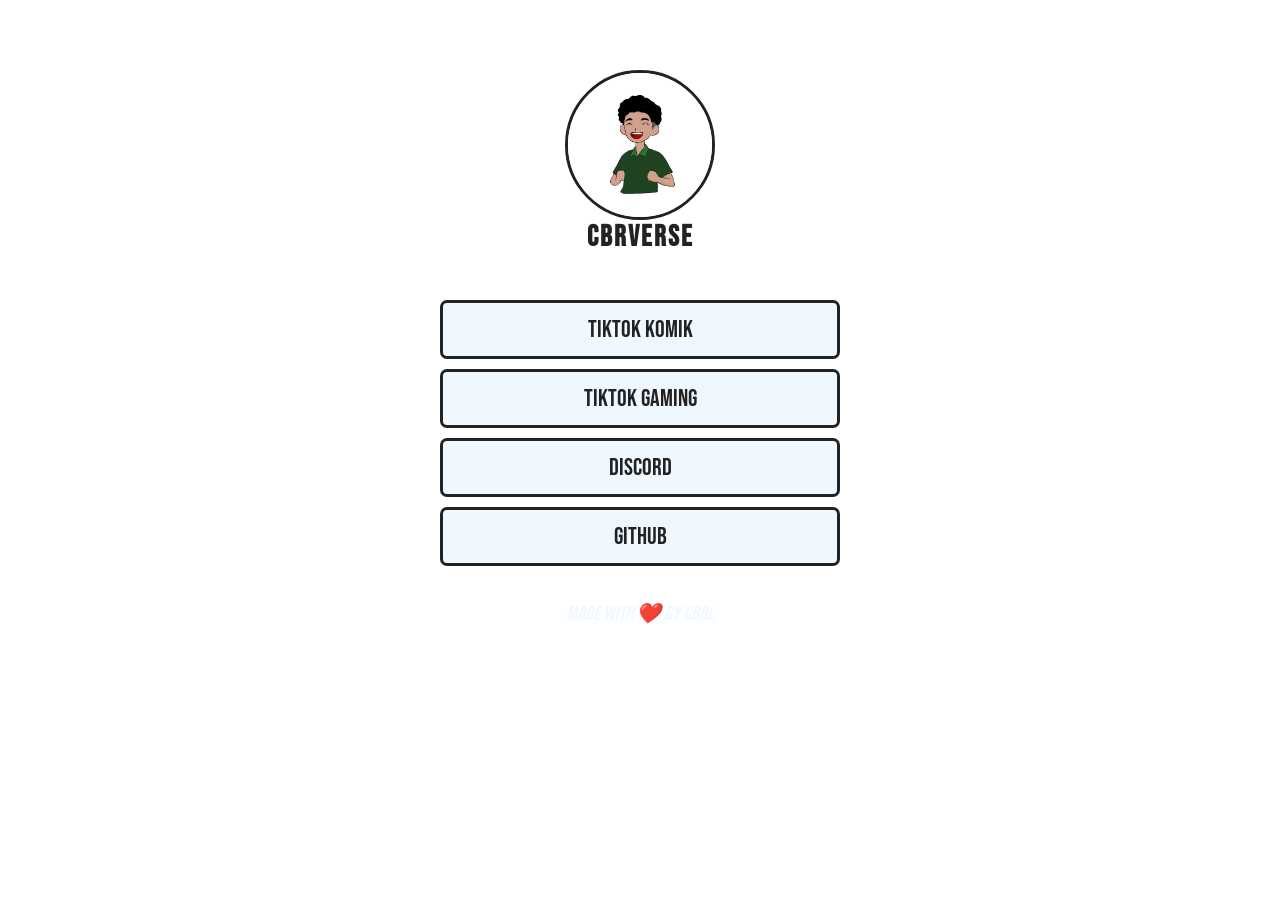
==== index.html @ 89800187 "Upload awal proyek linktree" ====
<!DOCTYPE html>
<html lang="en">
  <head>
    <meta charset="UTF-8" />
    <meta name="viewport" content="width=device-width, initial-scale=1.0" />
    <title>Linktree</title>

    <!-- link css -->
    <link rel="stylesheet" href="sytle.css" />

    <!-- link font -->
    <link rel="preconnect" href="https://fonts.googleapis.com" />
    <link rel="preconnect" href="https://fonts.gstatic.com" crossorigin />
    <link href="https://fonts.googleapis.com/css2?family=Bebas+Neue&family=Ubuntu:wght@300;400;700&display=swap" rel="stylesheet" />

    <!-- link animasi -->
    <link rel="stylesheet" href="https://cdnjs.cloudflare.com/ajax/libs/animate.css/4.1.1/animate.min.css" />
  </head>

  <body>
    <!-- background video -->
    <video autoplay muted loop playsinline id="bg-video">
      <source src="images/black-cat-watching-sky-moewalls-com.mp4" type="video/mp4" />
    </video>

    <div class="custom-container animate__animated animate__zoomIn">
      <!-- profile picture start -->
      <div class="profile">
        <img src="images/pp.jpeg" alt="foto" class="animate__animated animate__bounce" />
        <p>CBRVerse</p>
      </div>
      <!-- profile picture end -->

      <!-- link tree button start-->
      <div class="link">
        <!-- Tombol tiktok komik-->
        <a href="https://www.tiktok.com/@cbrmotion?is_from_webapp=1&sender_device=pc" target="_blank" class="link-button animate__animated animate__fadeInDown animate__delay-0.5s">
          <span class="link-text">Tiktok komik</span>
        </a>
        <!-- Tombol tiktok game-->
        <a href="https://www.tiktok.com/@cbrplayz?is_from_webapp=1&sender_device=pc" target="_blank" class="link-button animate__animated animate__fadeInDown animate__delay-1s">
          <span class="link-text">Tiktok Gaming</span>
        </a>
        <!-- Tombol link discord -->
        <a href="https://discord.gg/T9RF4zZB" target="_blank" class="link-button animate__animated animate__fadeInDown animate__delay-1s">
          <span class="link-text">Discord</span>
        </a>

        <!-- Tombol GitHub biasa -->
        <a href="https://github.com/F-CBRL" target="_blank" class="link-button animate__animated animate__fadeInDown animate__delay-2s">
          <span class="link-text">github</span>
        </a>
      </div>
      <!-- link tree end -->

      <!-- footer -->
      <div class="footer animate__animated animate__fadeInDown animate__delay-3s">
        <i>Made with ❤️ by CBRL</i>
      </div>
      <!-- footer end -->
    </div>
  </body>
</html>
---- sytle.css ----
* {
  margin: 0;
  padding: 0;
  box-sizing: border-box;
}

html, body {
  font-family: "Bebas Neue", sans-serif;
  font-weight: 400;
  font-style: normal;
  overflow-x: hidden;
  max-width: 100vw;
}

.custom-container {
  max-width: 100%;
  /* height: 100vh; */
  margin: auto;
  background-position: center;
  background-size: cover;
  background-attachment: fixed;
}

.profile {
  display: flex;
  flex-direction: column;
  align-items: center;
  justify-content: center;
  padding: 20px;
  padding-top: 70px;
}

.profile > img {
  width: 150px;
  height: 150px;
  border: 3px solid #222;
  border-radius: 100%;
}

.profile > p {
  font-size: 1.8em;
  font-weight: 900;
  letter-spacing: 2px;
  color: #222;
  text-transform: capitalize;
  text-align: center;
}

.link {
  justify-content: center;
  display: flex;
  flex-direction: column;
  padding: 20px;
}

.link > a {
  text-decoration: none;
  color: #222;
  font-size: 24px;
  text-align: center;
  border: 3px solid #222;
  border-radius: 7px;
  background-color: aliceblue;
  margin: 5px auto;
  padding: 10px;
  transition: all 0.3s ease;
  max-width: 400px;
  width: 100%;  
}

.link > a:hover {
  background-color: antiquewhite;
  transform: scale(1.05);
}

.link-button {
  display: flex;
  justify-content: center;
  align-items: center;
  position: relative;
  padding: 10px 40px;
  text-decoration: none;
  background-color: #f0f0f0;
  border-radius: 8px;
  margin: 8px auto;
  color: #000;
  max-width: 400px;
  width: 100%;
}

.link-text {
  font-size: 24px;
  font-weight: 500;
  text-align: center;
  flex: none;
}

.footer {
  /* position: fixed; */
  bottom: 0;
  width: 100%;
  text-align: center;
  padding: 10px 0;
}

.footer > i {
  color: aliceblue;
  font-size: 20px;
}

@media screen and (max-width: 480px) {
  .custom-container {
    height: 100vh;
    background-size: cover;
    background-attachment: fixed;
  }

  .profile > img {
    width: 100px;
    height: 100px;
  }

  .profile > p {
    font-size: 1.5em;
  }

  .link > a {
    font-size: 18px;
    padding: 8px;
    margin: 5px auto;
  }

  .footer > i {
    font-size: 16px;
  }
}

@media screen and (min-width: 769px) {
  .link > a {
    font-size: 22px;
    padding: 12px;
  }
}

#bg-video {
  position: fixed;
  top: 0;
  left: 0;
  width: 100%;
  height: 100%;
  object-fit: cover;
  z-index: -1;
}
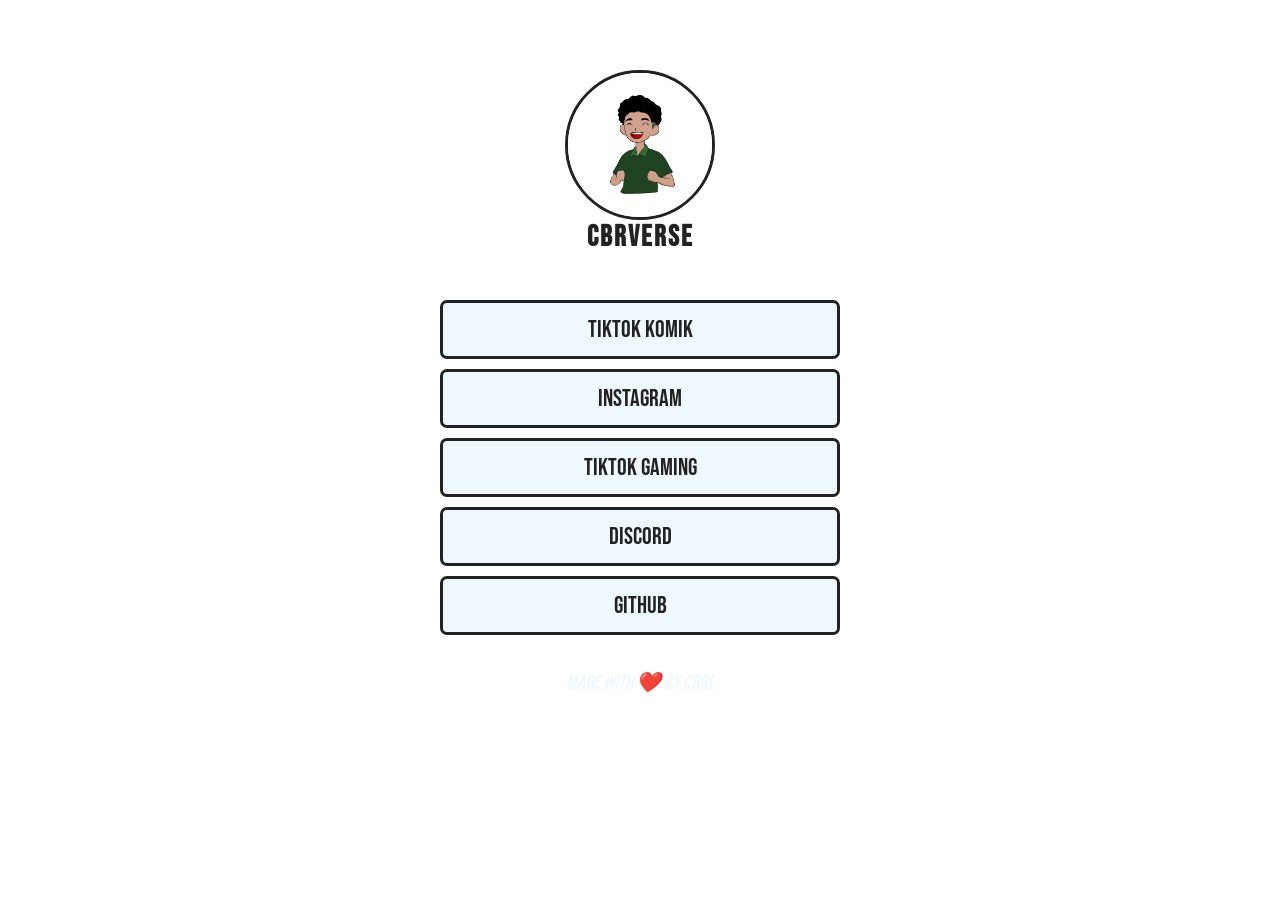
==== commit ff845556: "instagram" ====
--- a/index.html
+++ b/index.html
@@ -37,24 +37,27 @@
         <a href="https://www.tiktok.com/@cbrmotion?is_from_webapp=1&sender_device=pc" target="_blank" class="link-button animate__animated animate__fadeInDown animate__delay-0.5s">
           <span class="link-text">Tiktok komik</span>
         </a>
+        <a href="https://www.instagram.com/cbrmotion/" target="_blank" class="link-button animate__animated animate__fadeInDown animate__delay-1s">
+          <span class="link-text">Instagram</span>
+        </a>
         <!-- Tombol tiktok game-->
-        <a href="https://www.tiktok.com/@cbrplayz?is_from_webapp=1&sender_device=pc" target="_blank" class="link-button animate__animated animate__fadeInDown animate__delay-1s">
+        <a href="https://www.tiktok.com/@cbrplayz?is_from_webapp=1&sender_device=pc" target="_blank" class="link-button animate__animated animate__fadeInDown animate__delay-2s">
           <span class="link-text">Tiktok Gaming</span>
         </a>
         <!-- Tombol link discord -->
-        <a href="https://discord.gg/T9RF4zZB" target="_blank" class="link-button animate__animated animate__fadeInDown animate__delay-1s">
+        <a href="https://discord.gg/T9RF4zZB" target="_blank" class="link-button animate__animated animate__fadeInDown animate__delay-3s">
           <span class="link-text">Discord</span>
         </a>
 
         <!-- Tombol GitHub biasa -->
-        <a href="https://github.com/F-CBRL" target="_blank" class="link-button animate__animated animate__fadeInDown animate__delay-2s">
+        <a href="https://github.com/F-CBRL" target="_blank" class="link-button animate__animated animate__fadeInDown animate__delay-4s">
           <span class="link-text">github</span>
         </a>
       </div>
       <!-- link tree end -->
 
       <!-- footer -->
-      <div class="footer animate__animated animate__fadeInDown animate__delay-3s">
+      <div class="footer animate__animated animate__fadeInDown animate__delay-5s">
         <i>Made with ❤️ by CBRL</i>
       </div>
       <!-- footer end -->
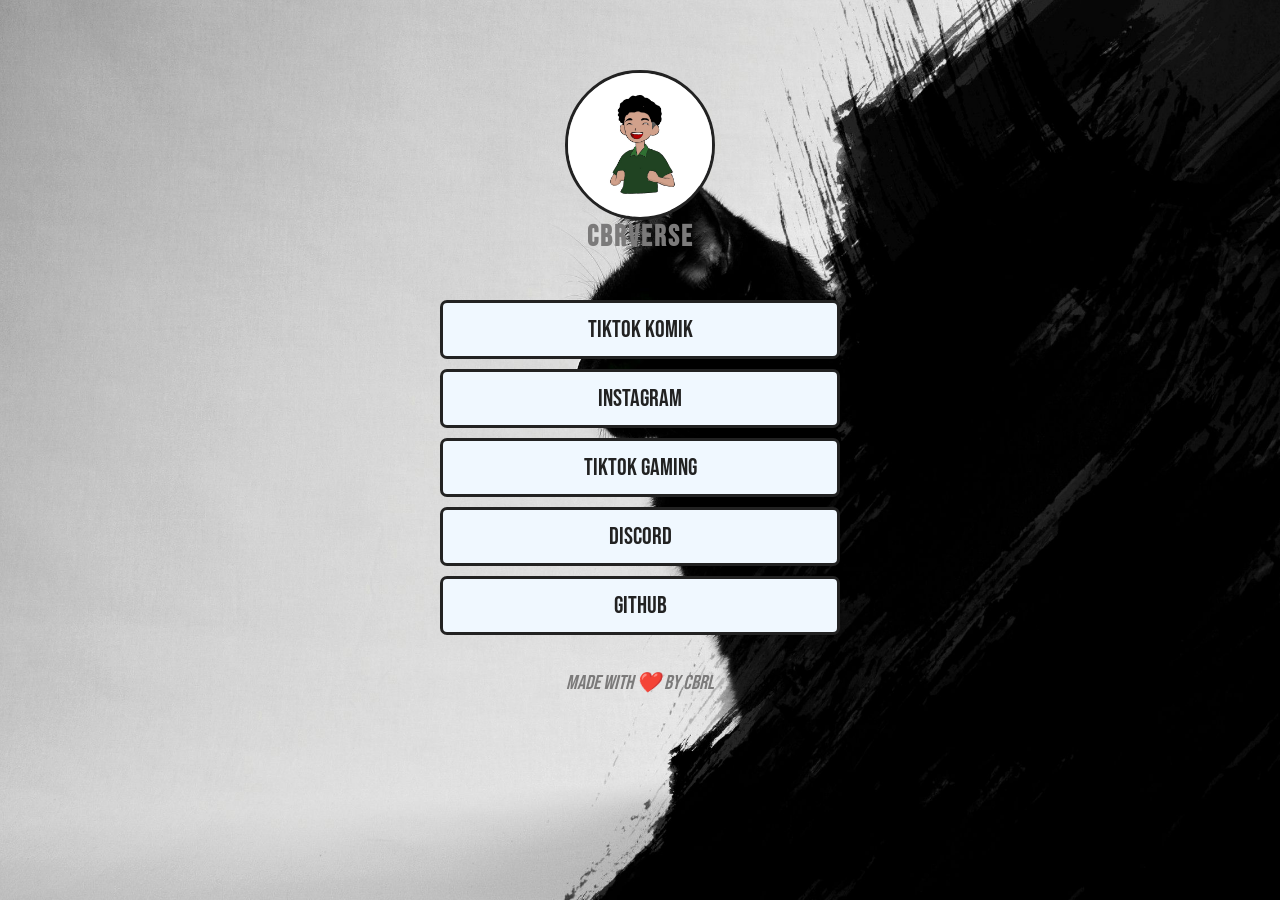
==== commit 68a084f3: "background" ====
--- a/index.html
+++ b/index.html
@@ -18,11 +18,6 @@
   </head>
 
   <body>
-    <!-- background video -->
-    <video autoplay muted loop playsinline id="bg-video">
-      <source src="images/black-cat-watching-sky-moewalls-com.mp4" type="video/mp4" />
-    </video>
-
     <div class="custom-container animate__animated animate__zoomIn">
       <!-- profile picture start -->
       <div class="profile">
@@ -45,7 +40,7 @@
           <span class="link-text">Tiktok Gaming</span>
         </a>
         <!-- Tombol link discord -->
-        <a href="https://discord.gg/T9RF4zZB" target="_blank" class="link-button animate__animated animate__fadeInDown animate__delay-3s">
+        <a href="https://discord.gg/CYMt7bgy" target="_blank" class="link-button animate__animated animate__fadeInDown animate__delay-3s">
           <span class="link-text">Discord</span>
         </a>
 
--- a/sytle.css
+++ b/sytle.css
@@ -10,7 +10,13 @@
   font-style: normal;
   overflow-x: hidden;
   max-width: 100vw;
+  background-image: url('images/cat.jpg'); /* Ganti dengan file gambar kamu */
+  background-size: cover;
+  background-position: center;
+  background-repeat: no-repeat;
+  background-attachment: fixed;
 }
+
 
 .custom-container {
   max-width: 100%;
@@ -41,7 +47,7 @@
   font-size: 1.8em;
   font-weight: 900;
   letter-spacing: 2px;
-  color: #222;
+  color: #7b7a7a;
   text-transform: capitalize;
   text-align: center;
 }
@@ -104,7 +110,7 @@
 }
 
 .footer > i {
-  color: aliceblue;
+  color: #7b7a7a;
   font-size: 20px;
 }
 
@@ -142,12 +148,3 @@
   }
 }
 
-#bg-video {
-  position: fixed;
-  top: 0;
-  left: 0;
-  width: 100%;
-  height: 100%;
-  object-fit: cover;
-  z-index: -1;
-}
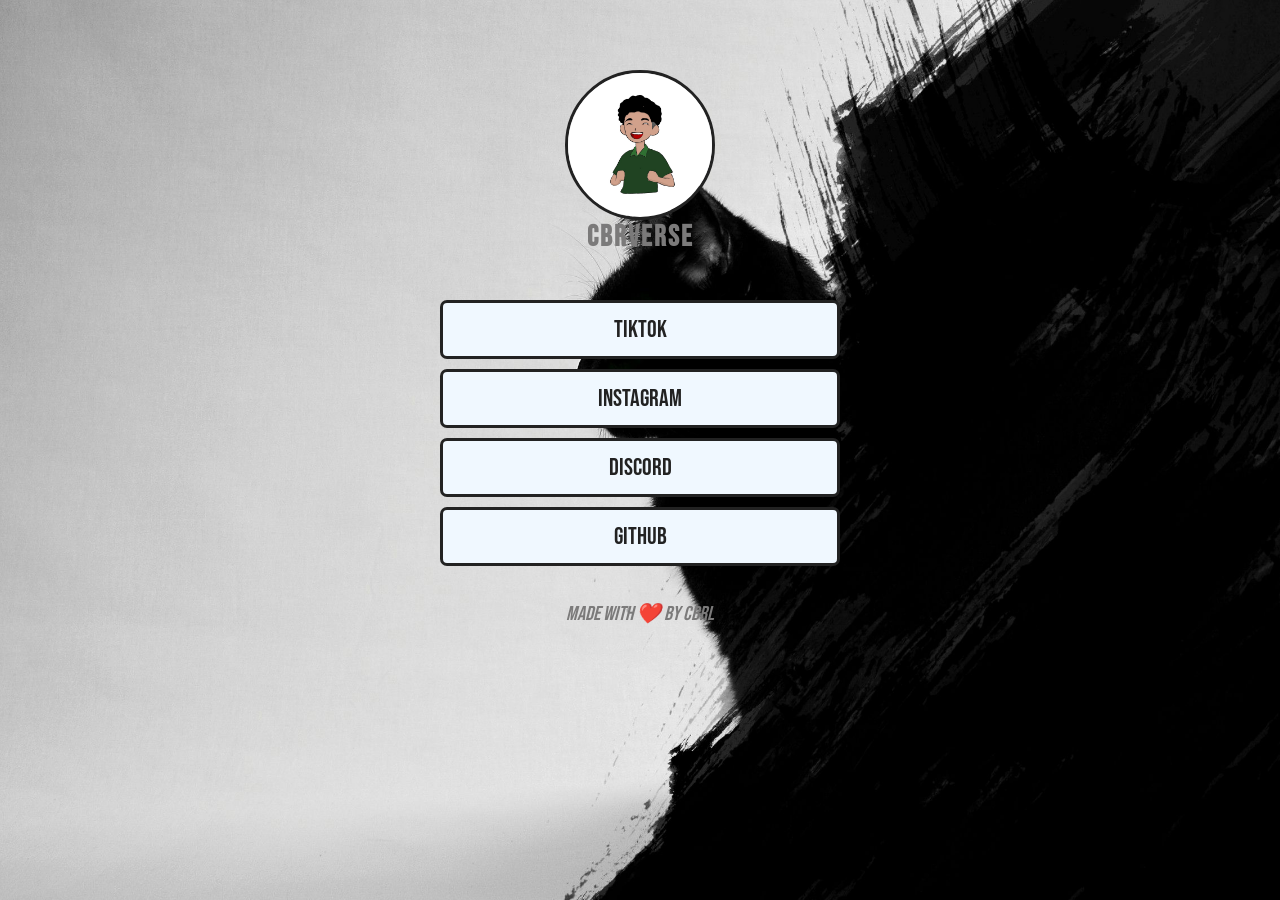
==== commit 077903a9: "new" ====
--- a/index.html
+++ b/index.html
@@ -30,14 +30,10 @@
       <div class="link">
         <!-- Tombol tiktok komik-->
         <a href="https://www.tiktok.com/@cbrmotion?is_from_webapp=1&sender_device=pc" target="_blank" class="link-button animate__animated animate__fadeInDown animate__delay-0.5s">
-          <span class="link-text">Tiktok komik</span>
+          <span class="link-text">Tiktok</span>
         </a>
         <a href="https://www.instagram.com/cbrmotion/" target="_blank" class="link-button animate__animated animate__fadeInDown animate__delay-1s">
           <span class="link-text">Instagram</span>
-        </a>
-        <!-- Tombol tiktok game-->
-        <a href="https://www.tiktok.com/@cbrplayz?is_from_webapp=1&sender_device=pc" target="_blank" class="link-button animate__animated animate__fadeInDown animate__delay-2s">
-          <span class="link-text">Tiktok Gaming</span>
         </a>
         <!-- Tombol link discord -->
         <a href="https://discord.gg/CYMt7bgy" target="_blank" class="link-button animate__animated animate__fadeInDown animate__delay-3s">
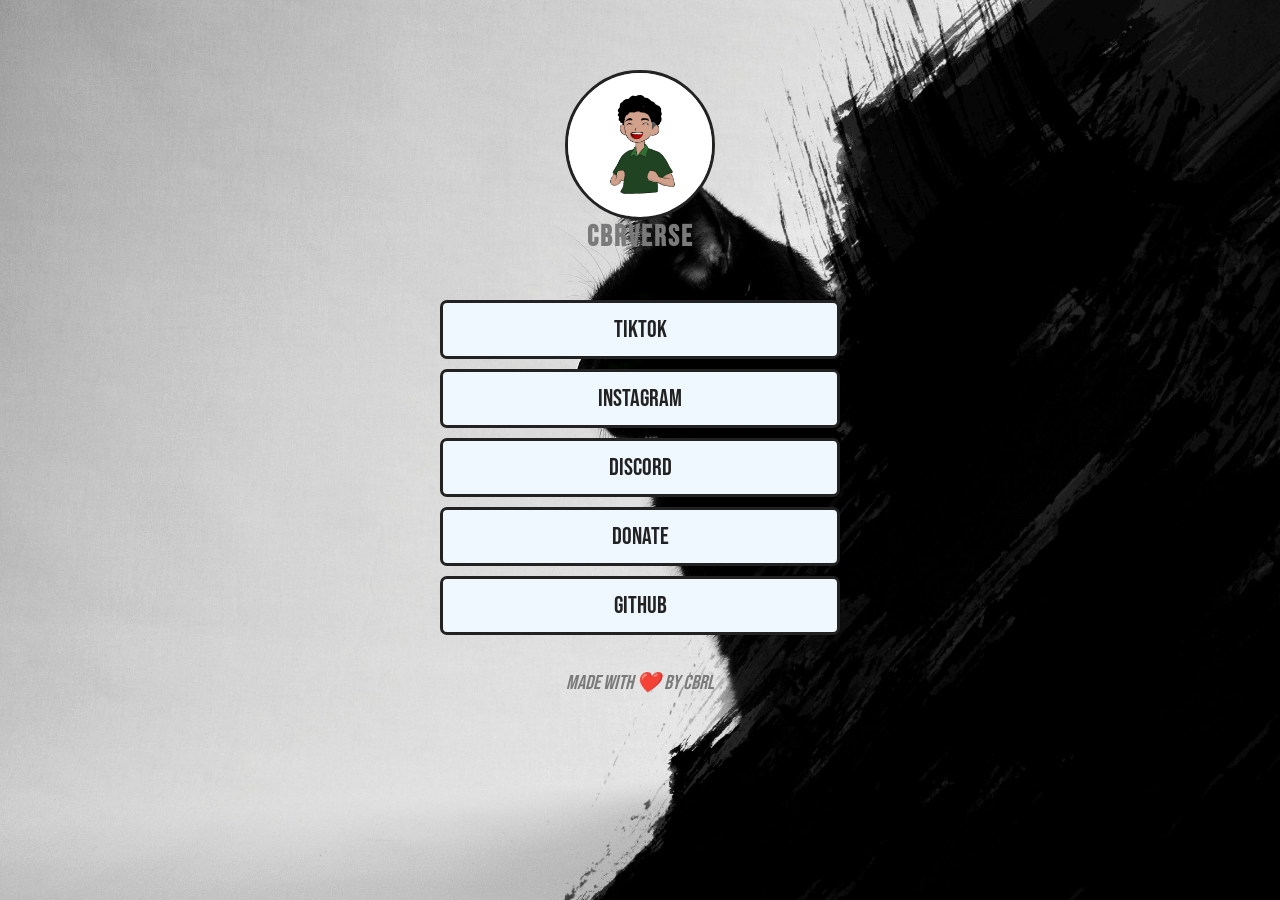
==== commit c22f8c89: "tambah_link" ====
--- a/index.html
+++ b/index.html
@@ -36,8 +36,13 @@
           <span class="link-text">Instagram</span>
         </a>
         <!-- Tombol link discord -->
-        <a href="https://discord.gg/CYMt7bgy" target="_blank" class="link-button animate__animated animate__fadeInDown animate__delay-3s">
+        <a href="https://discord.gg/KrPUTGwk" target="_blank" class="link-button animate__animated animate__fadeInDown animate__delay-2s">
           <span class="link-text">Discord</span>
+        </a>
+
+        <!-- Tombol link discord -->
+        <a href="https://sibagi.com/cbrmotion" target="_blank" class="link-button animate__animated animate__fadeInDown animate__delay-3s">
+          <span class="link-text">Donate</span>
         </a>
 
         <!-- Tombol GitHub biasa -->
